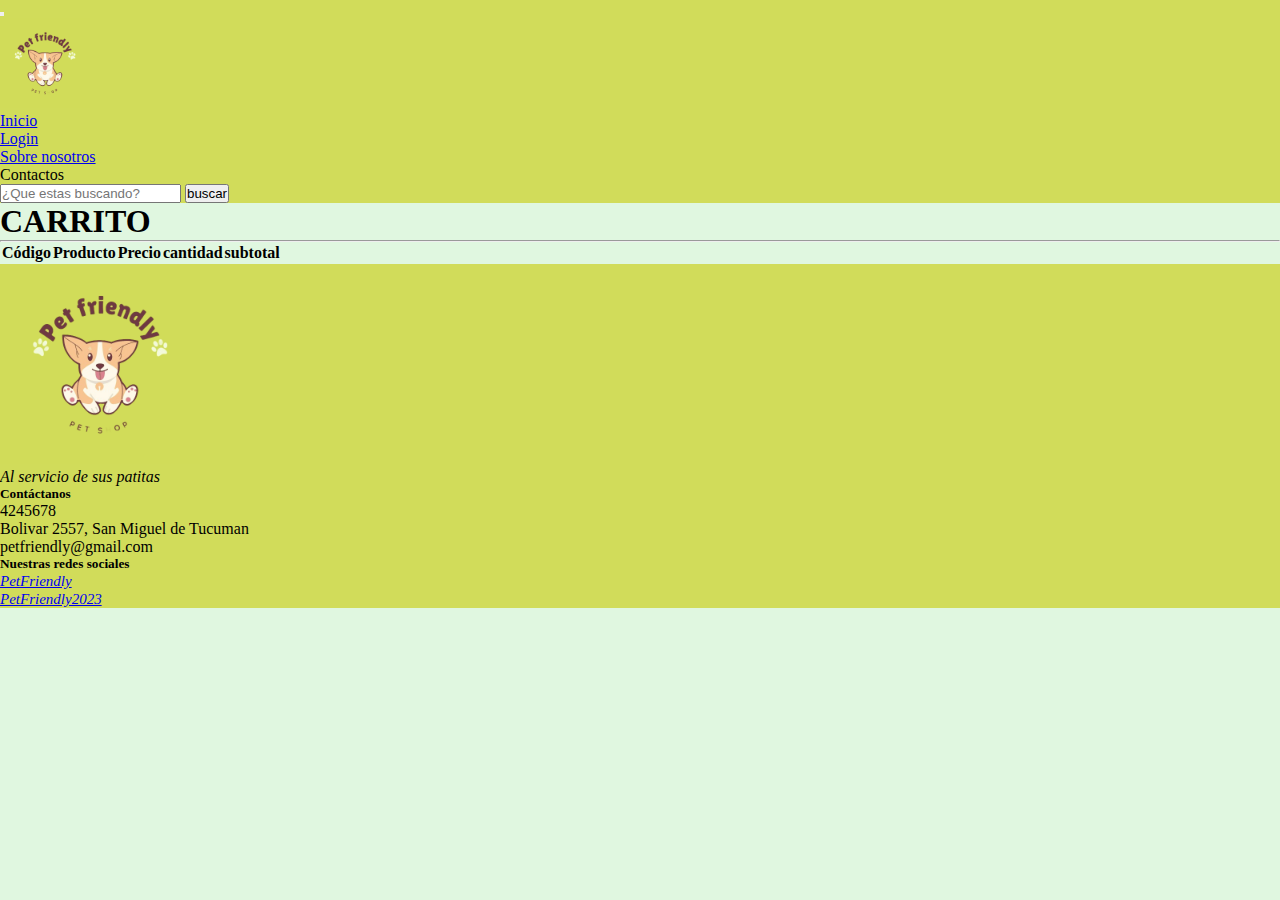
==== html/carritoDeCompras.html @ 08c90394 "Primera parte del Carrito de compra" ====
<!DOCTYPE html>
<html lang="en">

<head>
  <meta charset="UTF-8">
  <meta name="viewport" content="width=device-width, initial-scale=1.0">
  <title>petFriendly</title>
  <link rel="shortcut icon" href="../asset/faviconGatoYPerro.png" type="image/x-icon">

  <link href="https://cdn.jsdelivr.net/npm/bootstrap@5.3.1/dist/css/bootstrap.min.css" rel="stylesheet"
    integrity="sha384-4bw+/aepP/YC94hEpVNVgiZdgIC5+VKNBQNGCHeKRQN+PtmoHDEXuppvnDJzQIu9" crossorigin="anonymous">
  <link href="https://cdn.jsdelivr.net/npm/bootstrap@5.0.2/dist/css/bootstrap.min.css" rel="stylesheet"
    integrity="sha384-EVSTQN3/azprG1Anm3QDgpJLIm9Nao0Yz1ztcQTwFspd3yD65VohhpuuCOmLASjC" crossorigin="anonymous">
  <link rel="stylesheet" href="https://cdnjs.cloudflare.com/ajax/libs/font-awesome/6.4.0/css/all.min.css"
    integrity="sha512-iecdLmaskl7CVkqkXNQ/ZH/XLlvWZOJyj7Yy7tcenmpD1ypASozpmT/E0iPtmFIB46ZmdtAc9eNBvH0H/ZpiBw=="
    crossorigin="anonymous" referrerpolicy="no-referrer" />
  <link rel="stylesheet" href="../css/style.css">
</head>

<body>
  <!-- navbar -->
  <header class="header" id="header"></header>
  <main class="container">
    <h1 class="mt-4 text-center">CARRITO</h1>
    <hr>
    <div>
        <div class="table-responsive-sm">
            <table class="table text-center table-secondary ">
                <thead>
                    <tr class="table-dark">
                        <th class="" scope="col">Código</th>
                        <th scope="col">Producto</th>
                        <th scope="col">Precio</th>
                        <th scope="col">cantidad</th>
                        <th scope="col">subtotal</th>
                        <th scope="col"></th>
                    </tr>
                </thead>
                <tbody id="cuerpoTabla">
                </tbody>
            </table>
        </div>

  </main>

  <!-------------------------------FOOTER-------------------------------->
  <footer class="footer" id="footer"></footer>

  
  <script src="https://cdn.jsdelivr.net/npm/@popperjs/core@2.11.8/dist/umd/popper.min.js"
    integrity="sha384-I7E8VVD/ismYTF4hNIPjVp/Zjvgyol6VFvRkX/vR+Vc4jQkC+hVqc2pM8ODewa9r"
    crossorigin="anonymous"></script>
  <script src="https://cdn.jsdelivr.net/npm/bootstrap@5.3.1/dist/js/bootstrap.min.js"
    integrity="sha384-Rx+T1VzGupg4BHQYs2gCW9It+akI2MM/mndMCy36UVfodzcJcF0GGLxZIzObiEfa"
    crossorigin="anonymous"></script>

    <script src="../helpers/localstorage.js"></script>
    <script src="../helpers/componentes.js"></script>
    <script src="../js/detalleCarrito.js"></script>
    <script src="../js/carritoDeCompras.js"></script>
    <script src="../baseDeDatos/productos.js"></script>
    <script src="../baseDeDatos/usuarios.js"></script>
    <!-- <script src="../js/index.js"></script> -->

</body>

</html>
---- css/style.css ----
*{
    margin: 0;
    padding: 0;
}
:root{
    --color-principal:#d1dc5a;
    --color-secundario:#e0f7e0;
}
.nav{
    width: 100%;
    position: sticky;
    top:0;
    z-index: 999;
    background-color:var(--color-principal) !important;
}
body{
    min-height: 100vh;
    background: var(--color-secundario)!important;
}
  header img {
    height: 90px;
    width: 90px;
  }
  .descripcion_logo{
    font-style: oblique;
    color: black;
}
a :hover{
    color: whitesmoke;
}
i{
    font-size: 15px;
}
footer{
    background-color: #d1dc5a;
    justify-content: space-around;
    bottom: 0;
    position: static;
    width: 100%;
    
}
.img-footer{
    height: 200px;
    width: 200px;
}
 .imagenProducto{
    height: 250px;
    object-fit: cover;
}
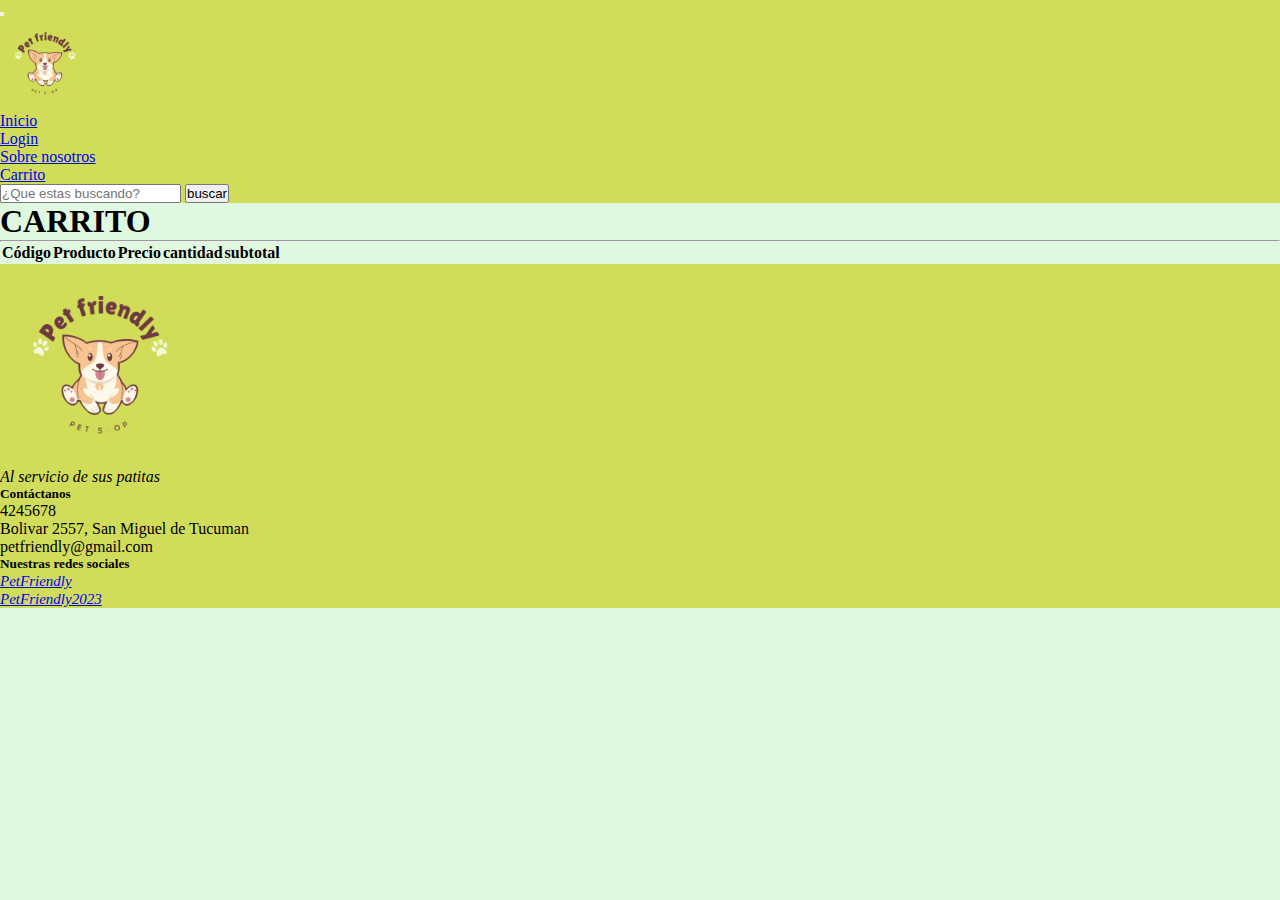
==== commit b3641765: "Entrega de la página de carrito de compra" ====
--- a/html/carritoDeCompras.html
+++ b/html/carritoDeCompras.html
@@ -6,29 +6,28 @@
   <meta name="viewport" content="width=device-width, initial-scale=1.0">
   <title>petFriendly</title>
   <link rel="shortcut icon" href="../asset/faviconGatoYPerro.png" type="image/x-icon">
+<!--Link de font awesome  -->
+  <link rel="stylesheet" href="../css/style.css">
+  <link rel="stylesheet" href="../css/detalleDeProducto.css">
 
-  <link href="https://cdn.jsdelivr.net/npm/bootstrap@5.3.1/dist/css/bootstrap.min.css" rel="stylesheet"
-    integrity="sha384-4bw+/aepP/YC94hEpVNVgiZdgIC5+VKNBQNGCHeKRQN+PtmoHDEXuppvnDJzQIu9" crossorigin="anonymous">
-  <link href="https://cdn.jsdelivr.net/npm/bootstrap@5.0.2/dist/css/bootstrap.min.css" rel="stylesheet"
-    integrity="sha384-EVSTQN3/azprG1Anm3QDgpJLIm9Nao0Yz1ztcQTwFspd3yD65VohhpuuCOmLASjC" crossorigin="anonymous">
-  <link rel="stylesheet" href="https://cdnjs.cloudflare.com/ajax/libs/font-awesome/6.4.0/css/all.min.css"
-    integrity="sha512-iecdLmaskl7CVkqkXNQ/ZH/XLlvWZOJyj7Yy7tcenmpD1ypASozpmT/E0iPtmFIB46ZmdtAc9eNBvH0H/ZpiBw=="
-    crossorigin="anonymous" referrerpolicy="no-referrer" />
-  <link rel="stylesheet" href="../css/style.css">
+<!-- Link de bootstrap -->
+    <link href="https://cdn.jsdelivr.net/npm/bootstrap@5.3.1/dist/css/bootstrap.min.css" rel="stylesheet" integrity="sha384-4bw+/aepP/YC94hEpVNVgiZdgIC5+VKNBQNGCHeKRQN+PtmoHDEXuppvnDJzQIu9" crossorigin="anonymous">
+    <link href="https://cdn.jsdelivr.net/npm/bootstrap@5.0.2/dist/css/bootstrap.min.css" rel="stylesheet" integrity="sha384-EVSTQN3/azprG1Anm3QDgpJLIm9Nao0Yz1ztcQTwFspd3yD65VohhpuuCOmLASjC" crossorigin="anonymous">
+    <link rel="stylesheet" href="https://cdnjs.cloudflare.com/ajax/libs/font-awesome/6.4.0/css/all.min.css"integrity="sha512-iecdLmaskl7CVkqkXNQ/ZH/XLlvWZOJyj7Yy7tcenmpD1ypASozpmT/E0iPtmFIB46ZmdtAc9eNBvH0H/ZpiBw==" crossorigin="anonymous" referrerpolicy="no-referrer" />
 </head>
 
 <body>
   <!-- navbar -->
   <header class="header" id="header"></header>
   <main class="container">
-    <h1 class="mt-4 text-center">CARRITO</h1>
+    <h1 class="mt-4 text-center titulos">CARRITO</h1>
     <hr>
     <div>
-        <div class="table-responsive-sm">
-            <table class="table text-center table-secondary ">
+        <div>
+            <table class="table table-light table-striped text-center">
                 <thead>
-                    <tr class="table-dark">
-                        <th class="" scope="col">Código</th>
+                    <tr>
+                        <th scope="col">Código</th>
                         <th scope="col">Producto</th>
                         <th scope="col">Precio</th>
                         <th scope="col">cantidad</th>
@@ -37,22 +36,17 @@
                     </tr>
                 </thead>
                 <tbody id="cuerpoTabla">
+
+                
                 </tbody>
             </table>
+            <div id="respuestaDeTabla"></div>
         </div>
 
   </main>
 
   <!-------------------------------FOOTER-------------------------------->
   <footer class="footer" id="footer"></footer>
-
-  
-  <script src="https://cdn.jsdelivr.net/npm/@popperjs/core@2.11.8/dist/umd/popper.min.js"
-    integrity="sha384-I7E8VVD/ismYTF4hNIPjVp/Zjvgyol6VFvRkX/vR+Vc4jQkC+hVqc2pM8ODewa9r"
-    crossorigin="anonymous"></script>
-  <script src="https://cdn.jsdelivr.net/npm/bootstrap@5.3.1/dist/js/bootstrap.min.js"
-    integrity="sha384-Rx+T1VzGupg4BHQYs2gCW9It+akI2MM/mndMCy36UVfodzcJcF0GGLxZIzObiEfa"
-    crossorigin="anonymous"></script>
 
     <script src="../helpers/localstorage.js"></script>
     <script src="../helpers/componentes.js"></script>
@@ -62,6 +56,17 @@
     <script src="../baseDeDatos/usuarios.js"></script>
     <!-- <script src="../js/index.js"></script> -->
 
+
+<!-- Link de bootstrap -->
+    
+<script src="https://cdn.jsdelivr.net/npm/@popperjs/core@2.11.8/dist/umd/popper.min.js"
+integrity="sha384-I7E8VVD/ismYTF4hNIPjVp/Zjvgyol6VFvRkX/vR+Vc4jQkC+hVqc2pM8ODewa9r"
+crossorigin="anonymous"></script>
+<script src="https://cdn.jsdelivr.net/npm/bootstrap@5.3.1/dist/js/bootstrap.min.js"
+integrity="sha384-Rx+T1VzGupg4BHQYs2gCW9It+akI2MM/mndMCy36UVfodzcJcF0GGLxZIzObiEfa"
+crossorigin="anonymous"></script>
+
+
 </body>
 
 </html>--- a/css/style.css
+++ b/css/style.css
@@ -33,7 +33,7 @@
 }
 footer{
     background-color: #d1dc5a;
-    justify-content: space-around;
+    justify-content: space-around !important;
     bottom: 0;
     position: static;
     width: 100%;
--- a/css/detalleDeProducto.css
+++ b/css/detalleDeProducto.css
@@ -0,0 +1,66 @@
+/* Comenzamos a dar desarrollar detalleDelProductos */
+
+
+/* Defino el color de fondo */
+
+.fondo {
+    background-color: #e0f7e0;
+}
+
+
+/* Definimos de tipografia y color blanca*/
+
+.titulos {
+    font-family: 'Alegreya', serif;
+    font-family: 'Noto Serif', serif;
+    color: success;
+}
+
+
+/* Definimos la letra y el color de la misma la cual será la secundaria*/
+
+.titulosblack {
+    font-family: 'Noto Serif', serif;
+    color: gray;
+}
+
+
+/* Redefinimos los shadow sin padding ni margin */
+
+.productoShadow {
+    box-shadow: 2px 1px 15px -1px #000;
+    border-radius: 5px;
+}
+
+
+/* Efecto hover para pasar por arriba de las imagenes del carrusel */
+
+.imagenEfecto img {
+    transition: all 300ms;
+}
+
+.imagenEfecto img:hover {
+    transform: scale(1.15);
+}
+
+
+/* Defino el boton de compra y de agregar al carrito */
+
+.detalleBotonPago {
+    width: 100%;
+    margin-top: 5px;
+    margin-bottom: 5px;
+}
+
+
+.h4-font-general {
+    font-family: "Anton", sans-serif;
+    font-family: "Bebas Neue", cursive;
+    font-family: "Cabin", sans-serif;
+    font-family: "Inter", sans-serif;
+    font-family: "Josefin Sans", sans-serif;
+    font-family: "Lora", serif;
+    font-family: "Playfair Display", serif;
+    font-family: "Playfair Display SC", serif;
+    font-family: "Quicksand", sans-serif;
+}